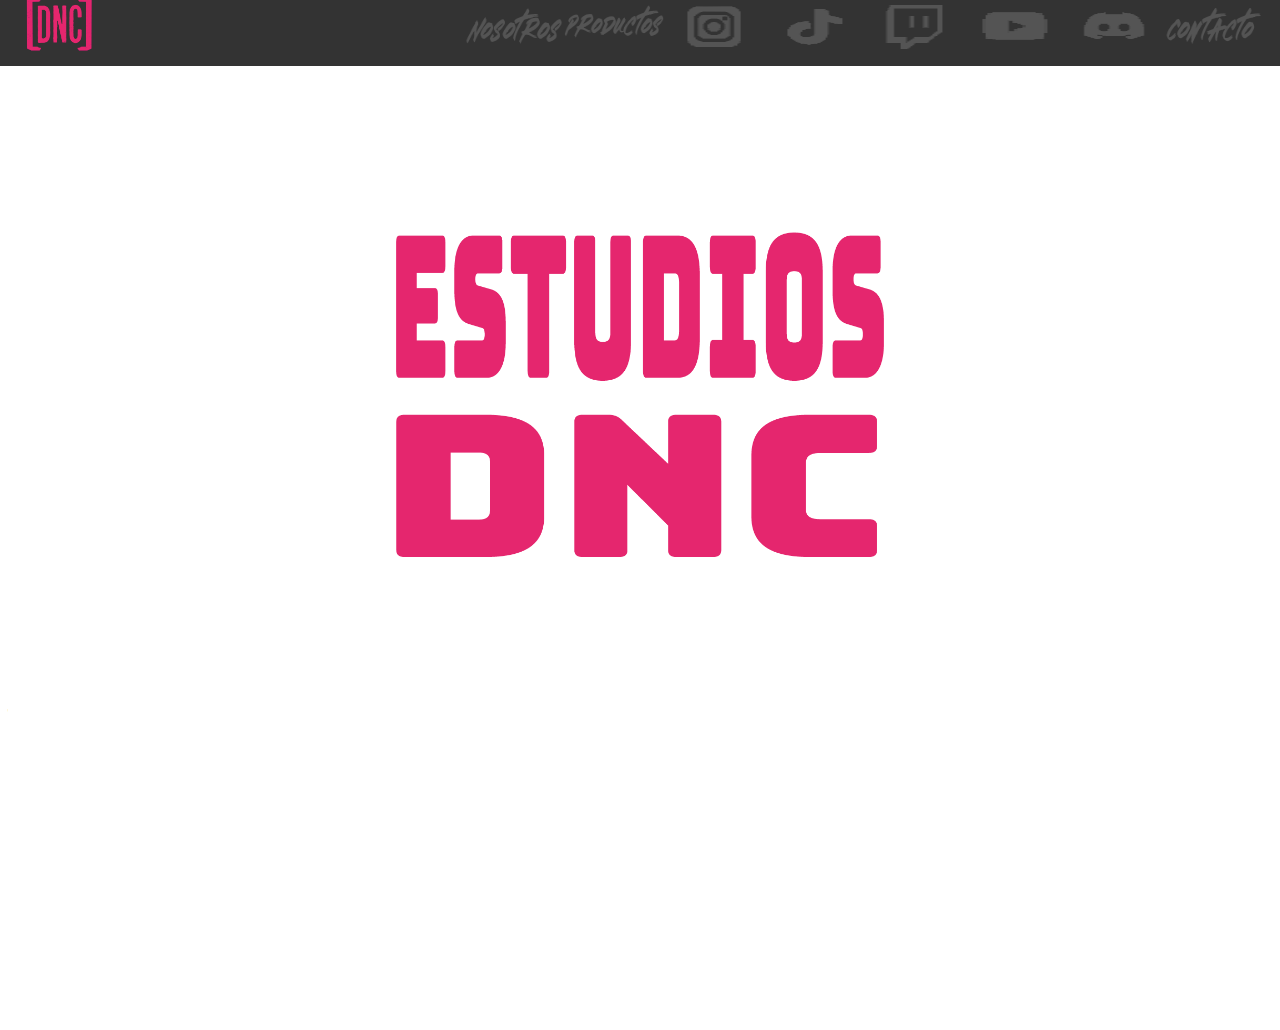
==== index.html @ 6679fdcf "Add files via upload" ====
<!DOCTYPE html>
<html>
<head>
  <meta charset="UTF-8">
  <title>Estudios DNC - Portafolio</title>
  <link rel="stylesheet" href="css/styles.css">
</head>
<body>
  <header>
    <!-- Encabezado con el logotipo -->
    <div class="logo-container">
      <a href="index.html" class="logo-link">
        <img src="img/mini-logo-dnc-rosa.png" alt="Logo DNC" class="logo-mini">
      </a>
    </div>
    <!-- Barra de navegación -->
    <nav>
      <ul class="menu">
        <li><a href="nosotros.html"><img src="img/logo-nosotros.png" alt="Nosotros" class="menu-image"></a></li>
        <li><a href="#productos"><img src="img/logo-productos.png" alt="Productos" class="menu-image"></a></li>
        <li><a href="https://www.instagram.com/estudios_dnc/" target="_blank"><img src="img/logo-instagram.png" alt="Instagram" class="menu-image"></a></li>
        <li><a href="https://www.tiktok.com/@dancort_art" target="_blank"><img src="img/logo-tiktok.png" alt="TikTok" class="menu-image"></a></li>
        <li><a href="https://www.twitch.tv/dancort" target="_blank"><img src="img/logo-twitch.png" alt="Twitch" class="menu-image"></a></li>
        <li><a href="https://www.youtube.com/channel/UCS21p3iixZ1seywaE7oC7rA" target="_blank"><img src="img/logo-youtube.png" alt="YouTube" class="menu-image"></a></li>
        <li><a href="https://discord.com/invite/X3uCufU9Dx" target="_blank"><img src="img/logo-discord.png" alt="Discord" class="menu-image"></a></li>
        <li><a href="contacto.html"><img src="img/logo-contacto.png" alt="Contacto" class="menu-image"></a></li>
      </ul>
    </nav>
  </header>

    <!-- Textos de Bienvenida -->
  <main>
    <section class="banner1">
      <img src="img/estudioDNC.png" alt="Estudios DNC" class="banner-image1">
      <div class="banner-content1">
      </div>
      
    </section>
    
<section class="banner">
  <a href="portfolio.html#ilustraciones" class="transition-link">
    <div class="transition-item">
      <img src="img/ilustraciones.png" alt="Ilustraciones" class="transition-image">
      <div class="transition-description">
        <h2>Ilustraciones</h2>
        <p>Ofrecemos servicios de ilustración personalizados para diversos proyectos.</p>
      </div>
    </div>
  </a>

  <a href="portfolio.html#edicion-imagenes" class="transition-link">
    <div class="transition-item">
      <img src="img/edicion-imagenes.png" alt="Edición de imágenes" class="transition-image">
      <div class="transition-description">
        <h3>Edición de imágenes</h3>
        <p>Realizamos edición y retoque de imágenes para lograr resultados impactantes.</p>
      </div>
    </div>
  </a>

  <a href="portfolio.html#edicion-video" class="transition-link">
    <div class="transition-item">
      <img src="img/edicion-video.png" alt="Edición de video" class="transition-image">
      <div class="transition-description">
        <h3>Edición de video</h3>
        <p>Brindamos servicios de edición de video para proyectos audiovisuales.</p>
      </div>
    </div>
  </a>

  <a href="portfolio.html#stickers" class="transition-link">
    <div class="transition-item">
      <img src="img/stickers.png" alt="Stickers" class="transition-image">
      <div class="transition-description">
        <h3>Stickers</h3>
        <p>Diseñamos stickers personalizados para darle vida a tus proyectos.</p>
      </div>
    </div>
  </a>
</section>

  </main>

  <footer class="trademark">
    <p>Todos los derechos reservados. &copy; 2023 EstudiosDNC</p>
    <p>contacto.estudios.dnc@gmail.com</p>
  </footer>


</body>
</html>
---- css/styles.css ----
/* Estilos para el menú y el icono de mini-logo-dnc-rosa.png */
header {

  display: flex;
  justify-content: space-between;
  align-items: center;
  padding: 1px;
  background-color: #333;
  margin: -10px;
  margin-right: 10px;

  position: fixed;
  top: 0;
  width: 100%;
  z-index: 9999; /* Asegura que el menú esté por encima de otros elementos */
  margin-bottom: 60px;
}

main{
 margin-top: 90px; /* Ajusta el valor según el alto del menú */
 }



.logo-container {
  display: flex;
  align-items: center;
}

.logo-mini {
  width: 70px;
  height: auto;
  margin-left: 25px;
}

/* Estilos para el menú */
.menu {
  display: flex;
  list-style-type: none;
  margin: 0;
  padding: 0;
}

.menu li {
  margin-right: 10px;
  margin-left: -20px;
}

.menu a {
  display: inline-block;
  padding: 5px;
  text-decoration: none;
}

.menu-image {
  width: 100px;
  height: 60px;
  filter: grayscale(100%);
  transition: filter 0.3s ease;
}

.menu-image:hover {
  filter: none;
}

/* ... otros estilos CSS ... */

.services-container {
  display: flex;
  flex-direction: column;
  align-items: center;
}

.services-container .transition-item {
  flex-direction: column;
}

.services-container .transition-item:nth-child(even) {
  flex-direction: column-reverse;
}

.banner1 {
  position: relative;
  width: 100%;
  height: 600px;
  background-color: #ffffff;
  display: flex;
  justify-content: center;
  align-items: center;
}

.banner-image1 {
  margin-top: 10px;
  width: 45%;
  height: auto;
  object-fit: cover;
}

.banner-content1 {
  position: absolute;
  top: 0px;
  left: 0;
  width: 100%;
  height: 100%;
  display: flex;
  justify-content: center;
  align-items: center;
}

.banner {
  position: absolute;
  width: 100%;
  height: auto;
  background-color: #ffffff;
  display: flex;
  justify-content: center;
  align-items: center;
}

.banner-image {
  margin-top: -100px;
  width: 100%;
  height: 100%;
  object-fit: cover;
}

.banner-content {
  position: absolute;
  top: 110;
  left: 0;
  width: 100%;
  height: 100%;
  display: flex;
  justify-content: center;
  align-items: center;
}

.transition-item {
  position: relative;
  display: flex;
  flex-direction: column;
  align-items: center;
  justify-content: center;
  margin: 20px;
  cursor: pointer;
  transition: transform 0.3s;
  opacity: 0;
  animation: inherit;
  animation: fadeIn 10s forwards;
}

.transition-item:nth-child(even) {
  flex-direction: column-reverse;
}

@keyframes fadeIn {
  0% {
    opacity: 0;
  }
  100% {
    opacity: 1;
  }
}

.transition-item:hover {
  transform: scale(1.1);
}

.transition-item:hover .transition-image {
  filter: grayscale(0%); /* Retomar el color original al pasar el cursor */
}

.transition-image {
  width: 400px;
  height: 300px;
  filter: grayscale(100%); /* Aplicar escala de grises inicialmente */
  transition: filter 0.3s; /* Agregar transición al efecto de color */
}

.transition-description {
  position: absolute;
  bottom: 10px;
  left: 10%;
  transform: translateX(0);
  padding: 10px;
  background-color: rgba(0, 0, 0, 0.7);
  color: #fff;
  text-align: center;
  opacity: 100%;
  transition: opacity 0.3s, transform 0.3s; /* Agregar transición para opacity y transform */
}

.transition-item:hover .transition-description {
  opacity: 1; /* Hacer el texto visible al pasar el cursor */
  transform: translateX(0%); /* Mostrar el texto dentro del contenedor */
}


/* ******************************* */ 

<- Derechos reservados aqui 

.trademark{
  position: revert-layer;
  bottom: 0px;
  left: 10px;
  color: #c52a6c; /* Cambia el color del correo a #c52a6c */
  margin-left: 100px; /*aplica el margen izquierdo*/
}


/*descripción */

#trademark{ 
position: ;}
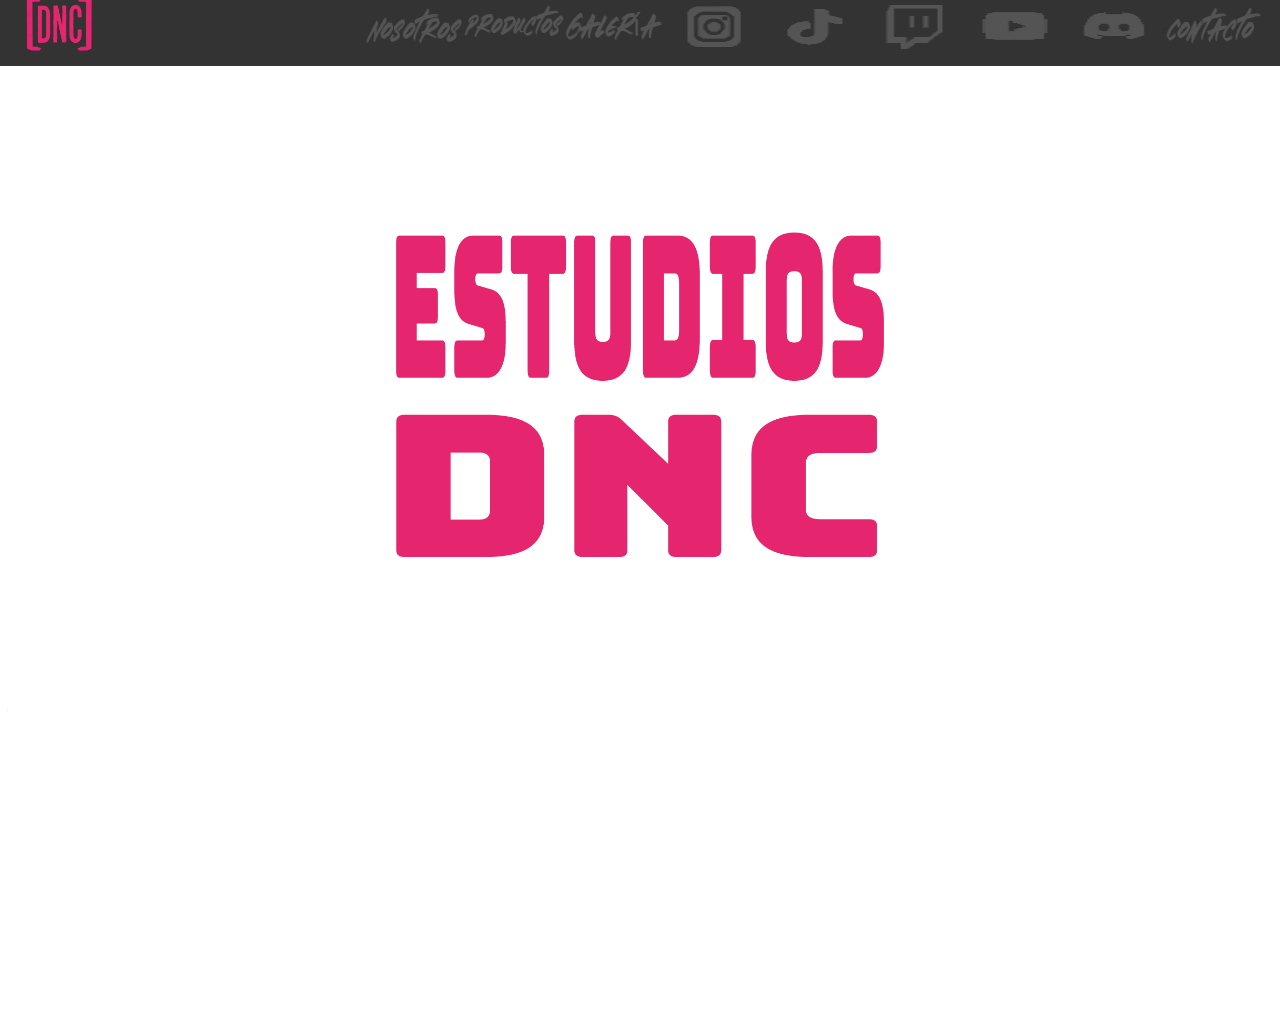
==== commit 68c5f3d0: "Update index.html" ====
--- a/index.html
+++ b/index.html
@@ -18,6 +18,7 @@
       <ul class="menu">
         <li><a href="nosotros.html"><img src="img/logo-nosotros.png" alt="Nosotros" class="menu-image"></a></li>
         <li><a href="#productos"><img src="img/logo-productos.png" alt="Productos" class="menu-image"></a></li>
+        <li><a href="portfolio.html"><img src="img/logo-galeria.png" alt="galeria" class="menu-image"></a></li>
         <li><a href="https://www.instagram.com/estudios_dnc/" target="_blank"><img src="img/logo-instagram.png" alt="Instagram" class="menu-image"></a></li>
         <li><a href="https://www.tiktok.com/@dancort_art" target="_blank"><img src="img/logo-tiktok.png" alt="TikTok" class="menu-image"></a></li>
         <li><a href="https://www.twitch.tv/dancort" target="_blank"><img src="img/logo-twitch.png" alt="Twitch" class="menu-image"></a></li>
